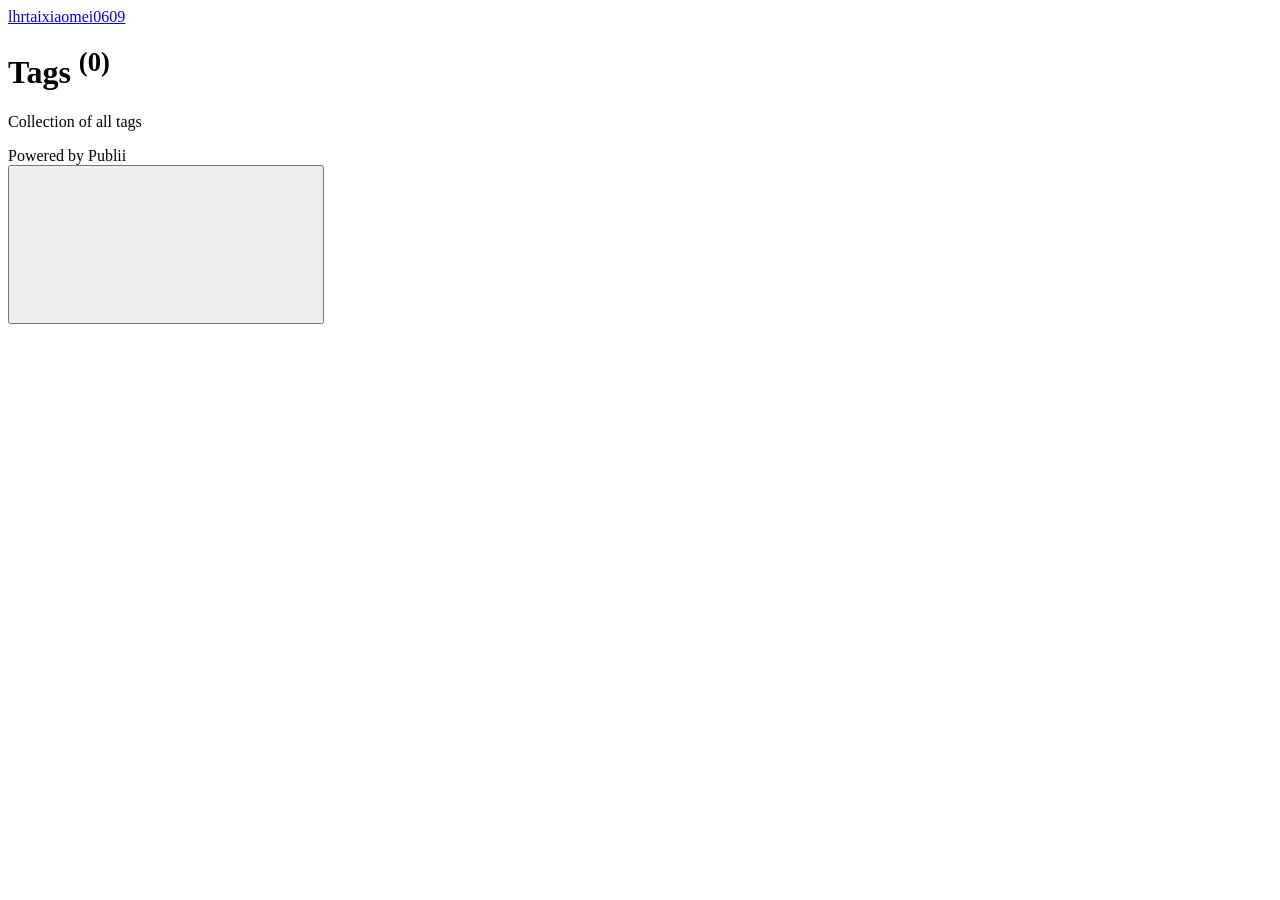
==== tags/index.html @ 8e8ea609 "Publii: update content" ====
<!DOCTYPE html><html lang="en-gb"><head><meta charset="utf-8"><meta http-equiv="X-UA-Compatible" content="IE=edge"><meta name="viewport" content="width=device-width,initial-scale=1"><title>All tags - lhrtaixiaomei0609</title><meta name="robots" content="noindex, follow"><meta name="generator" content="Publii Open-Source CMS for Static Site"><link rel="alternate" type="application/atom+xml" href="https://luhaorantxm0906.dpdns.org/feed.xml" title="lhrtaixiaomei0609 - RSS"><link rel="alternate" type="application/json" href="https://luhaorantxm0906.dpdns.org/feed.json" title="lhrtaixiaomei0609 - JSON"><meta property="og:title" content="lhrtaixiaomei0609"><meta property="og:site_name" content="lhrtaixiaomei0609"><meta property="og:description" content=""><meta property="og:url" content="https://luhaorantxm0906.dpdns.org/tags/"><meta property="og:type" content="website"><link rel="stylesheet" href="https://luhaorantxm0906.dpdns.org/assets/css/style.css?v=f30571cbe2d89a3dfa445f60ae8598c1"><script type="application/ld+json">{"@context":"http://schema.org","@type":"Organization","name":"lhrtaixiaomei0609","url":"https://luhaorantxm0906.dpdns.org/"}</script><noscript><style>img[loading] {
                    opacity: 1;
                }</style></noscript></head><body class="tags-template"><div class="container"><header class="top" id="js-top"><div><a class="logo" href="https://luhaorantxm0906.dpdns.org/">lhrtaixiaomei0609</a></div></header><main class="page page--tags"><div class="hero hero--full"><header class="hero__header"><h1>Tags <sup>(0)</sup></h1><p>Collection of all tags</p></header></div><ul class="l-grid l-grid--0"></ul></main></div><footer class="footer"><div class="footer__wrapper"><div class="footer__copyright">Powered by Publii</div><button onclick="backToTopFunction()" id="backToTop" class="footer__bttop" aria-label="Back to top" title="Back to top"><svg><use xlink:href="https://luhaorantxm0906.dpdns.org/assets/svg/svg-map.svg#toparrow"/></svg></button></div></footer><script>window.publiiThemeMenuConfig = {    
        mobileMenuMode: 'sidebar',
        animationSpeed: 300,
        submenuWidth: 'auto',
        doubleClickTime: 500,
        mobileMenuExpandableSubmenus: true, 
        relatedContainerForOverlayMenuSelector: '.top',
   };</script><script defer="defer" src="https://luhaorantxm0906.dpdns.org/assets/js/scripts.min.js?v=e2bc0e7d7ff60ea78ee920470cf8c8a1"></script><script>var images = document.querySelectorAll('img[loading]');

        for (var i = 0; i < images.length; i++) {
            if (images[i].complete) {
                images[i].classList.add('is-loaded');
            } else {
                images[i].addEventListener('load', function () {
                    this.classList.add('is-loaded');
                }, false);
            }
        }</script></body></html>
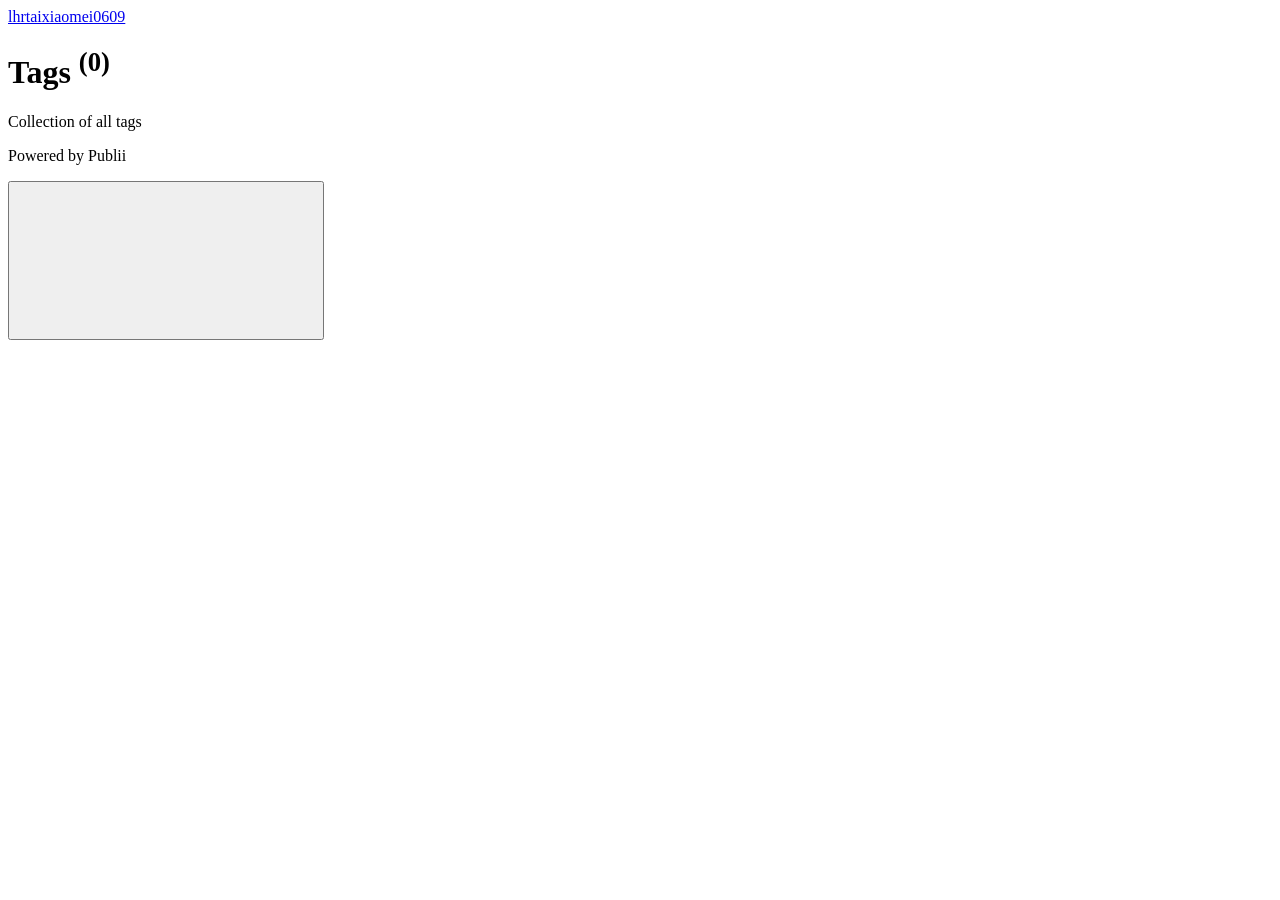
==== commit 270b2f8b: "Publii: update content" ====
--- a/tags/index.html
+++ b/tags/index.html
@@ -1,6 +1,6 @@
-<!DOCTYPE html><html lang="en-gb"><head><meta charset="utf-8"><meta http-equiv="X-UA-Compatible" content="IE=edge"><meta name="viewport" content="width=device-width,initial-scale=1"><title>All tags - lhrtaixiaomei0609</title><meta name="robots" content="noindex, follow"><meta name="generator" content="Publii Open-Source CMS for Static Site"><link rel="alternate" type="application/atom+xml" href="https://luhaorantxm0906.dpdns.org/feed.xml" title="lhrtaixiaomei0609 - RSS"><link rel="alternate" type="application/json" href="https://luhaorantxm0906.dpdns.org/feed.json" title="lhrtaixiaomei0609 - JSON"><meta property="og:title" content="lhrtaixiaomei0609"><meta property="og:site_name" content="lhrtaixiaomei0609"><meta property="og:description" content=""><meta property="og:url" content="https://luhaorantxm0906.dpdns.org/tags/"><meta property="og:type" content="website"><link rel="stylesheet" href="https://luhaorantxm0906.dpdns.org/assets/css/style.css?v=f30571cbe2d89a3dfa445f60ae8598c1"><script type="application/ld+json">{"@context":"http://schema.org","@type":"Organization","name":"lhrtaixiaomei0609","url":"https://luhaorantxm0906.dpdns.org/"}</script><noscript><style>img[loading] {
+<!DOCTYPE html><html lang="en-gb"><head><meta charset="utf-8"><meta http-equiv="X-UA-Compatible" content="IE=edge"><meta name="viewport" content="width=device-width,initial-scale=1"><title>All tags - lhrtaixiaomei0609</title><meta name="robots" content="noindex, follow"><meta name="generator" content="Publii Open-Source CMS for Static Site"><link rel="alternate" type="application/atom+xml" href="https://luhaorantxm0906.dpdns.org/feed.xml" title="lhrtaixiaomei0609 - RSS"><link rel="alternate" type="application/json" href="https://luhaorantxm0906.dpdns.org/feed.json" title="lhrtaixiaomei0609 - JSON"><meta property="og:title" content="lhrtaixiaomei0609"><meta property="og:site_name" content="lhrtaixiaomei0609"><meta property="og:description" content=""><meta property="og:url" content="https://luhaorantxm0906.dpdns.org/tags/"><meta property="og:type" content="website"><link rel="shortcut icon" href="https://luhaorantxm0906.dpdns.org/media/website/06b5e37ecce468861c3c186dc78dcabf.jpg" type="image/png"><link rel="stylesheet" href="https://luhaorantxm0906.dpdns.org/assets/css/style.css?v=f30571cbe2d89a3dfa445f60ae8598c1"><script type="application/ld+json">{"@context":"http://schema.org","@type":"Organization","name":"lhrtaixiaomei0609","url":"https://luhaorantxm0906.dpdns.org/"}</script><noscript><style>img[loading] {
                     opacity: 1;
-                }</style></noscript></head><body class="tags-template"><div class="container"><header class="top" id="js-top"><div><a class="logo" href="https://luhaorantxm0906.dpdns.org/">lhrtaixiaomei0609</a></div></header><main class="page page--tags"><div class="hero hero--full"><header class="hero__header"><h1>Tags <sup>(0)</sup></h1><p>Collection of all tags</p></header></div><ul class="l-grid l-grid--0"></ul></main></div><footer class="footer"><div class="footer__wrapper"><div class="footer__copyright">Powered by Publii</div><button onclick="backToTopFunction()" id="backToTop" class="footer__bttop" aria-label="Back to top" title="Back to top"><svg><use xlink:href="https://luhaorantxm0906.dpdns.org/assets/svg/svg-map.svg#toparrow"/></svg></button></div></footer><script>window.publiiThemeMenuConfig = {    
+                }</style></noscript></head><body class="tags-template"><div class="container"><header class="top" id="js-top"><div><a class="logo" href="https://luhaorantxm0906.dpdns.org/">lhrtaixiaomei0609</a></div></header><main class="page page--tags"><div class="hero hero--full"><header class="hero__header"><h1>Tags <sup>(0)</sup></h1><p>Collection of all tags</p></header></div><ul class="l-grid l-grid--0"></ul></main></div><footer class="footer"><div class="footer__wrapper"><div class="footer__copyright"><p>Powered by Publii</p></div><button onclick="backToTopFunction()" id="backToTop" class="footer__bttop" aria-label="Back to top" title="Back to top"><svg><use xlink:href="https://luhaorantxm0906.dpdns.org/assets/svg/svg-map.svg#toparrow"/></svg></button></div></footer><script>window.publiiThemeMenuConfig = {    
         mobileMenuMode: 'sidebar',
         animationSpeed: 300,
         submenuWidth: 'auto',
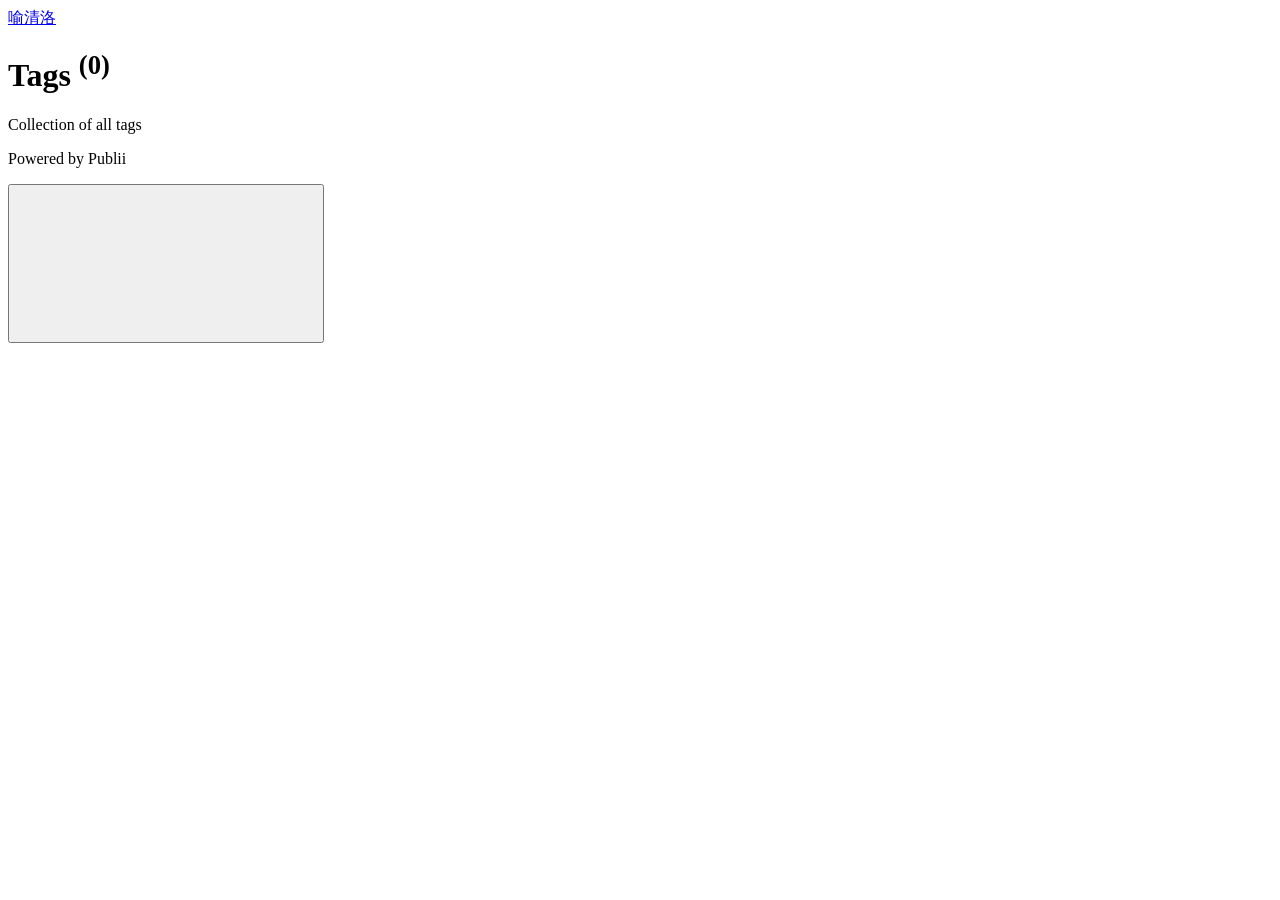
==== commit 7871202e: "Publii: update content" ====
--- a/tags/index.html
+++ b/tags/index.html
@@ -1,6 +1,6 @@
-<!DOCTYPE html><html lang="en-gb"><head><meta charset="utf-8"><meta http-equiv="X-UA-Compatible" content="IE=edge"><meta name="viewport" content="width=device-width,initial-scale=1"><title>All tags - lhrtaixiaomei0609</title><meta name="robots" content="noindex, follow"><meta name="generator" content="Publii Open-Source CMS for Static Site"><link rel="alternate" type="application/atom+xml" href="https://luhaorantxm0906.dpdns.org/feed.xml" title="lhrtaixiaomei0609 - RSS"><link rel="alternate" type="application/json" href="https://luhaorantxm0906.dpdns.org/feed.json" title="lhrtaixiaomei0609 - JSON"><meta property="og:title" content="lhrtaixiaomei0609"><meta property="og:site_name" content="lhrtaixiaomei0609"><meta property="og:description" content=""><meta property="og:url" content="https://luhaorantxm0906.dpdns.org/tags/"><meta property="og:type" content="website"><link rel="shortcut icon" href="https://luhaorantxm0906.dpdns.org/media/website/06b5e37ecce468861c3c186dc78dcabf.jpg" type="image/png"><link rel="stylesheet" href="https://luhaorantxm0906.dpdns.org/assets/css/style.css?v=f30571cbe2d89a3dfa445f60ae8598c1"><script type="application/ld+json">{"@context":"http://schema.org","@type":"Organization","name":"lhrtaixiaomei0609","url":"https://luhaorantxm0906.dpdns.org/"}</script><noscript><style>img[loading] {
+<!DOCTYPE html><html lang="zh-cn"><head><meta charset="utf-8"><meta http-equiv="X-UA-Compatible" content="IE=edge"><meta name="viewport" content="width=device-width,initial-scale=1"><title>All tags - 喻清洛</title><meta name="robots" content="noindex, follow"><meta name="generator" content="Publii Open-Source CMS for Static Site"><link rel="alternate" type="application/atom+xml" href="https://luhaorantxm0906.dpdns.org/feed.xml" title="喻清洛 - RSS"><link rel="alternate" type="application/json" href="https://luhaorantxm0906.dpdns.org/feed.json" title="喻清洛 - JSON"><meta property="og:title" content="喻清洛"><meta property="og:site_name" content="喻清洛"><meta property="og:description" content=""><meta property="og:url" content="https://luhaorantxm0906.dpdns.org/tags/"><meta property="og:type" content="website"><link rel="shortcut icon" href="https://luhaorantxm0906.dpdns.org/media/website/favicon.ico" type="image/x-icon"><link rel="stylesheet" href="https://luhaorantxm0906.dpdns.org/assets/css/style.css?v=f30571cbe2d89a3dfa445f60ae8598c1"><script type="application/ld+json">{"@context":"http://schema.org","@type":"Organization","name":"喻清洛","url":"https://luhaorantxm0906.dpdns.org/"}</script><noscript><style>img[loading] {
                     opacity: 1;
-                }</style></noscript></head><body class="tags-template"><div class="container"><header class="top" id="js-top"><div><a class="logo" href="https://luhaorantxm0906.dpdns.org/">lhrtaixiaomei0609</a></div></header><main class="page page--tags"><div class="hero hero--full"><header class="hero__header"><h1>Tags <sup>(0)</sup></h1><p>Collection of all tags</p></header></div><ul class="l-grid l-grid--0"></ul></main></div><footer class="footer"><div class="footer__wrapper"><div class="footer__copyright"><p>Powered by Publii</p></div><button onclick="backToTopFunction()" id="backToTop" class="footer__bttop" aria-label="Back to top" title="Back to top"><svg><use xlink:href="https://luhaorantxm0906.dpdns.org/assets/svg/svg-map.svg#toparrow"/></svg></button></div></footer><script>window.publiiThemeMenuConfig = {    
+                }</style></noscript></head><body class="tags-template"><div class="container"><header class="top" id="js-top"><div><a class="logo" href="https://luhaorantxm0906.dpdns.org/">喻清洛</a></div></header><main class="page page--tags"><div class="hero hero--full"><header class="hero__header"><h1>Tags <sup>(0)</sup></h1><p>Collection of all tags</p></header></div><ul class="l-grid l-grid--0"></ul></main></div><footer class="footer"><div class="footer__wrapper"><div class="footer__copyright"><p>Powered by Publii</p></div><button onclick="backToTopFunction()" id="backToTop" class="footer__bttop" aria-label="Back to top" title="Back to top"><svg><use xlink:href="https://luhaorantxm0906.dpdns.org/assets/svg/svg-map.svg#toparrow"/></svg></button></div></footer><script>window.publiiThemeMenuConfig = {    
         mobileMenuMode: 'sidebar',
         animationSpeed: 300,
         submenuWidth: 'auto',
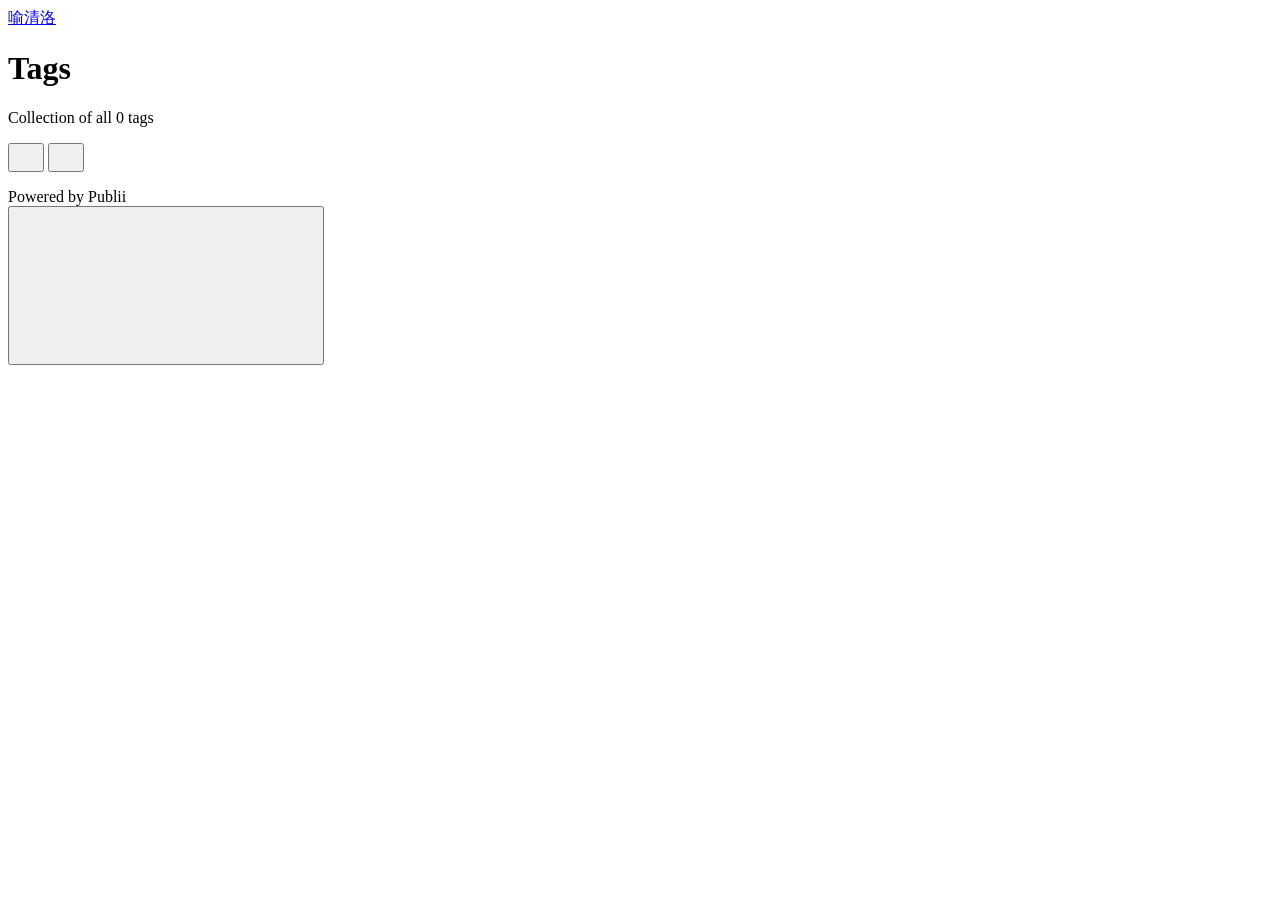
==== commit 8eef0a24: "Publii: update content" ====
--- a/tags/index.html
+++ b/tags/index.html
@@ -1,20 +1,17 @@
-<!DOCTYPE html><html lang="zh-cn"><head><meta charset="utf-8"><meta http-equiv="X-UA-Compatible" content="IE=edge"><meta name="viewport" content="width=device-width,initial-scale=1"><title>All tags - 喻清洛</title><meta name="robots" content="noindex, follow"><meta name="generator" content="Publii Open-Source CMS for Static Site"><link rel="alternate" type="application/atom+xml" href="https://luhaorantxm0906.dpdns.org/feed.xml" title="喻清洛 - RSS"><link rel="alternate" type="application/json" href="https://luhaorantxm0906.dpdns.org/feed.json" title="喻清洛 - JSON"><meta property="og:title" content="喻清洛"><meta property="og:site_name" content="喻清洛"><meta property="og:description" content=""><meta property="og:url" content="https://luhaorantxm0906.dpdns.org/tags/"><meta property="og:type" content="website"><link rel="shortcut icon" href="https://luhaorantxm0906.dpdns.org/media/website/favicon.ico" type="image/x-icon"><link rel="stylesheet" href="https://luhaorantxm0906.dpdns.org/assets/css/style.css?v=f30571cbe2d89a3dfa445f60ae8598c1"><script type="application/ld+json">{"@context":"http://schema.org","@type":"Organization","name":"喻清洛","url":"https://luhaorantxm0906.dpdns.org/"}</script><noscript><style>img[loading] {
+<!DOCTYPE html><html lang="zh-cn"><head><meta charset="utf-8"><meta http-equiv="X-UA-Compatible" content="IE=edge"><meta name="viewport" content="width=device-width,initial-scale=1"><title>All tags - 喻清洛</title><meta name="robots" content="noindex, follow"><meta name="generator" content="Publii Open-Source CMS for Static Site"><link rel="alternate" type="application/atom+xml" href="https://luhaorantxm0906.dpdns.org/feed.xml" title="喻清洛 - RSS"><link rel="alternate" type="application/json" href="https://luhaorantxm0906.dpdns.org/feed.json" title="喻清洛 - JSON"><meta property="og:title" content="喻清洛"><meta property="og:site_name" content="喻清洛"><meta property="og:description" content=""><meta property="og:url" content="https://luhaorantxm0906.dpdns.org/tags/"><meta property="og:type" content="website"><link rel="stylesheet" href="https://luhaorantxm0906.dpdns.org/assets/css/style.css?v=9763c2127e3ff107113b48061787f784"><script type="application/ld+json">{"@context":"http://schema.org","@type":"Organization","name":"喻清洛","url":"https://luhaorantxm0906.dpdns.org/"}</script><noscript><style>img[loading] {
                     opacity: 1;
-                }</style></noscript></head><body class="tags-template"><div class="container"><header class="top" id="js-top"><div><a class="logo" href="https://luhaorantxm0906.dpdns.org/">喻清洛</a></div></header><main class="page page--tags"><div class="hero hero--full"><header class="hero__header"><h1>Tags <sup>(0)</sup></h1><p>Collection of all tags</p></header></div><ul class="l-grid l-grid--0"></ul></main></div><footer class="footer"><div class="footer__wrapper"><div class="footer__copyright"><p>Powered by Publii</p></div><button onclick="backToTopFunction()" id="backToTop" class="footer__bttop" aria-label="Back to top" title="Back to top"><svg><use xlink:href="https://luhaorantxm0906.dpdns.org/assets/svg/svg-map.svg#toparrow"/></svg></button></div></footer><script>window.publiiThemeMenuConfig = {    
-        mobileMenuMode: 'sidebar',
-        animationSpeed: 300,
-        submenuWidth: 'auto',
-        doubleClickTime: 500,
-        mobileMenuExpandableSubmenus: true, 
-        relatedContainerForOverlayMenuSelector: '.top',
-   };</script><script defer="defer" src="https://luhaorantxm0906.dpdns.org/assets/js/scripts.min.js?v=e2bc0e7d7ff60ea78ee920470cf8c8a1"></script><script>var images = document.querySelectorAll('img[loading]');
-
-        for (var i = 0; i < images.length; i++) {
+                }</style></noscript></head><body class="tags-template lines"><div class="container lines lines--right"><header class="header"><a href="https://luhaorantxm0906.dpdns.org/" class="logo">喻清洛</a></header><main class="main page page--tags"><div class="hero"><h1>Tags</h1><p>Collection of all 0 tags</p></div><div class="main__content"><div class="l-options nomobile"><div class="l-options__item switchers"><button class="switchers__item is-active"><svg width="20" height="20" fill="currentColor"><use xlink:href="https://luhaorantxm0906.dpdns.org/assets/svg/svg-map.svg#switcher-grid"/></svg></button> <button class="switchers__item"><svg width="20" height="20" fill="currentColor"><use xlink:href="https://luhaorantxm0906.dpdns.org/assets/svg/svg-map.svg#switcher-rows"/></svg></button></div></div><ul class="l-grid l-grid--2"></ul></div></main><footer class="footer"><div class="footer__left"><div class="footer__copy">Powered by Publii</div></div><button onclick="backToTopFunction()" id="backToTop" class="footer__bttop" aria-label="Back to top" title="Back to top"><svg><use xlink:href="https://luhaorantxm0906.dpdns.org/assets/svg/svg-map.svg#toparrow"/></svg></button></footer></div><script>window.publiiThemeMenuConfig = { mobileMenuMode: 'sidebar', animationSpeed: 300, submenuWidth: 'auto', doubleClickTime: 500, mobileMenuExpandableSubmenus: true, relatedContainerForOverlayMenuSelector: '.navbar', };</script><script defer="defer" src="https://luhaorantxm0906.dpdns.org/assets/js/scripts.min.js?v=628f9b14187b480516b6c7f8be1e7585"></script><script>function publiiDetectLoadedImages () {
+         var images = document.querySelectorAll('img[loading]:not(.is-loaded)');
+         for (var i = 0; i < images.length; i++) {
             if (images[i].complete) {
-                images[i].classList.add('is-loaded');
+               images[i].classList.add('is-loaded');
+               images[i].parentNode.classList.remove('is-img-loading');
             } else {
-                images[i].addEventListener('load', function () {
-                    this.classList.add('is-loaded');
-                }, false);
+               images[i].addEventListener('load', function () {
+                  this.classList.add('is-loaded');
+                  this.parentNode.classList.remove('is-img-loading');
+               }, false);
             }
-        }</script></body></html>+         }
+      }
+      publiiDetectLoadedImages();</script></body></html>
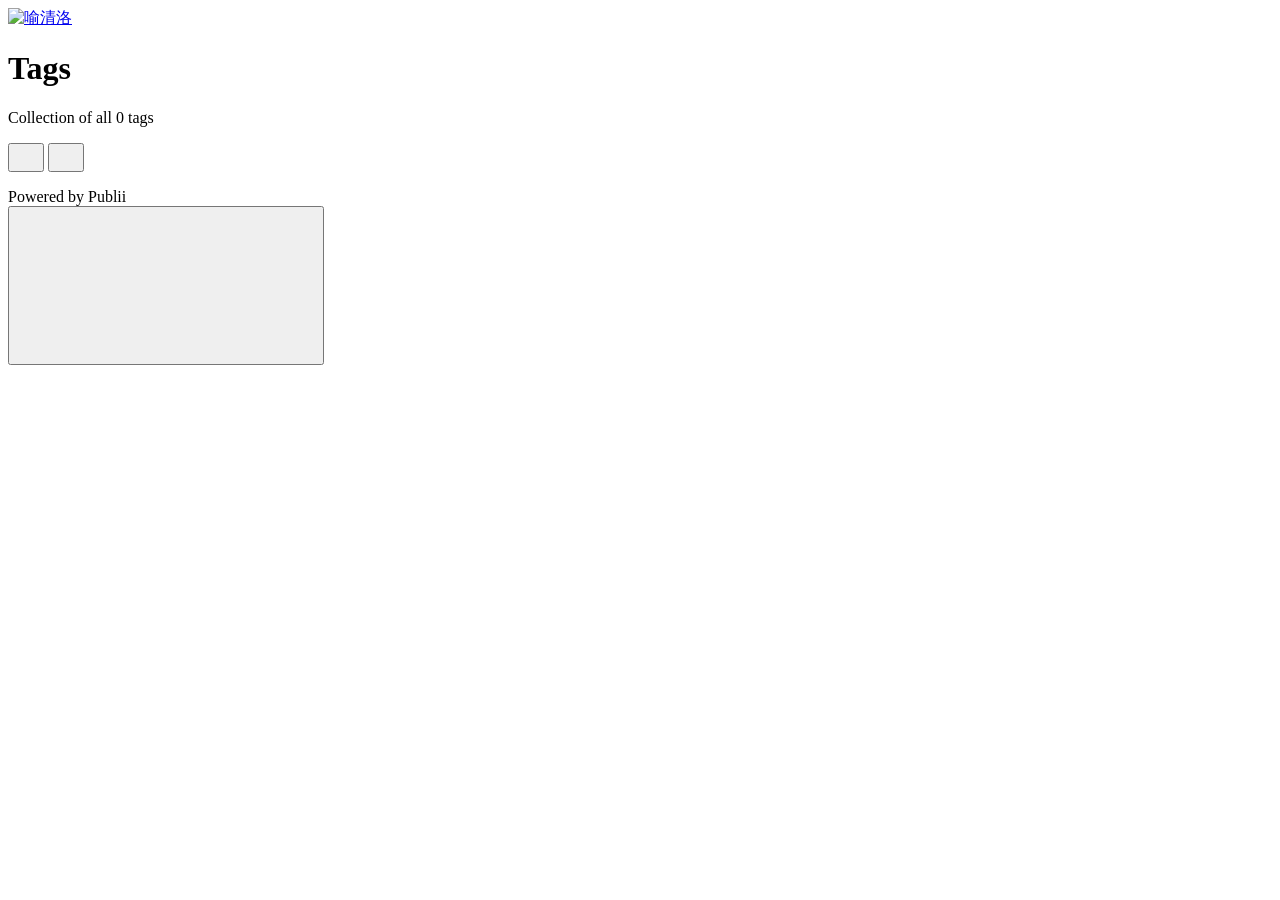
==== commit 965e8b1f: "Publii: update content" ====
--- a/tags/index.html
+++ b/tags/index.html
@@ -1,6 +1,6 @@
-<!DOCTYPE html><html lang="zh-cn"><head><meta charset="utf-8"><meta http-equiv="X-UA-Compatible" content="IE=edge"><meta name="viewport" content="width=device-width,initial-scale=1"><title>All tags - 喻清洛</title><meta name="robots" content="noindex, follow"><meta name="generator" content="Publii Open-Source CMS for Static Site"><link rel="alternate" type="application/atom+xml" href="https://luhaorantxm0906.dpdns.org/feed.xml" title="喻清洛 - RSS"><link rel="alternate" type="application/json" href="https://luhaorantxm0906.dpdns.org/feed.json" title="喻清洛 - JSON"><meta property="og:title" content="喻清洛"><meta property="og:site_name" content="喻清洛"><meta property="og:description" content=""><meta property="og:url" content="https://luhaorantxm0906.dpdns.org/tags/"><meta property="og:type" content="website"><link rel="stylesheet" href="https://luhaorantxm0906.dpdns.org/assets/css/style.css?v=9763c2127e3ff107113b48061787f784"><script type="application/ld+json">{"@context":"http://schema.org","@type":"Organization","name":"喻清洛","url":"https://luhaorantxm0906.dpdns.org/"}</script><noscript><style>img[loading] {
+<!DOCTYPE html><html lang="zh-cn"><head><meta charset="utf-8"><meta http-equiv="X-UA-Compatible" content="IE=edge"><meta name="viewport" content="width=device-width,initial-scale=1"><title>All tags - 喻清洛</title><meta name="robots" content="noindex, follow"><meta name="generator" content="Publii Open-Source CMS for Static Site"><link rel="alternate" type="application/atom+xml" href="https://luhaorantxm0906.dpdns.org/feed.xml" title="喻清洛 - RSS"><link rel="alternate" type="application/json" href="https://luhaorantxm0906.dpdns.org/feed.json" title="喻清洛 - JSON"><meta property="og:title" content="喻清洛"><meta property="og:image" content="https://luhaorantxm0906.dpdns.org/media/website/06b5e37ecce468861c3c186dc78dcabf.jpg"><meta property="og:image:width" content="1920"><meta property="og:image:height" content="1440"><meta property="og:site_name" content="喻清洛"><meta property="og:description" content=""><meta property="og:url" content="https://luhaorantxm0906.dpdns.org/tags/"><meta property="og:type" content="website"><link rel="stylesheet" href="https://luhaorantxm0906.dpdns.org/assets/css/style.css?v=67e4a680595127133830972f100869b6"><script type="application/ld+json">{"@context":"http://schema.org","@type":"Organization","name":"喻清洛","logo":"https://luhaorantxm0906.dpdns.org/media/website/06b5e37ecce468861c3c186dc78dcabf.jpg","url":"https://luhaorantxm0906.dpdns.org/"}</script><noscript><style>img[loading] {
                     opacity: 1;
-                }</style></noscript></head><body class="tags-template lines"><div class="container lines lines--right"><header class="header"><a href="https://luhaorantxm0906.dpdns.org/" class="logo">喻清洛</a></header><main class="main page page--tags"><div class="hero"><h1>Tags</h1><p>Collection of all 0 tags</p></div><div class="main__content"><div class="l-options nomobile"><div class="l-options__item switchers"><button class="switchers__item is-active"><svg width="20" height="20" fill="currentColor"><use xlink:href="https://luhaorantxm0906.dpdns.org/assets/svg/svg-map.svg#switcher-grid"/></svg></button> <button class="switchers__item"><svg width="20" height="20" fill="currentColor"><use xlink:href="https://luhaorantxm0906.dpdns.org/assets/svg/svg-map.svg#switcher-rows"/></svg></button></div></div><ul class="l-grid l-grid--2"></ul></div></main><footer class="footer"><div class="footer__left"><div class="footer__copy">Powered by Publii</div></div><button onclick="backToTopFunction()" id="backToTop" class="footer__bttop" aria-label="Back to top" title="Back to top"><svg><use xlink:href="https://luhaorantxm0906.dpdns.org/assets/svg/svg-map.svg#toparrow"/></svg></button></footer></div><script>window.publiiThemeMenuConfig = { mobileMenuMode: 'sidebar', animationSpeed: 300, submenuWidth: 'auto', doubleClickTime: 500, mobileMenuExpandableSubmenus: true, relatedContainerForOverlayMenuSelector: '.navbar', };</script><script defer="defer" src="https://luhaorantxm0906.dpdns.org/assets/js/scripts.min.js?v=628f9b14187b480516b6c7f8be1e7585"></script><script>function publiiDetectLoadedImages () {
+                }</style></noscript></head><body class="tags-template lines"><div class="container lines lines--right"><header class="header"><a href="https://luhaorantxm0906.dpdns.org/" class="logo"><img src="https://luhaorantxm0906.dpdns.org/media/website/06b5e37ecce468861c3c186dc78dcabf.jpg" alt="喻清洛" width="1920" height="1440"></a></header><main class="main page page--tags"><div class="hero"><h1>Tags</h1><p>Collection of all 0 tags</p></div><div class="main__content"><div class="l-options nomobile"><div class="l-options__item switchers"><button class="switchers__item is-active"><svg width="20" height="20" fill="currentColor"><use xlink:href="https://luhaorantxm0906.dpdns.org/assets/svg/svg-map.svg#switcher-grid"/></svg></button> <button class="switchers__item"><svg width="20" height="20" fill="currentColor"><use xlink:href="https://luhaorantxm0906.dpdns.org/assets/svg/svg-map.svg#switcher-rows"/></svg></button></div></div><ul class="l-grid l-grid--2"></ul></div></main><footer class="footer"><div class="footer__left"><div class="footer__copy">Powered by Publii</div></div><button onclick="backToTopFunction()" id="backToTop" class="footer__bttop" aria-label="Back to top" title="Back to top"><svg><use xlink:href="https://luhaorantxm0906.dpdns.org/assets/svg/svg-map.svg#toparrow"/></svg></button></footer></div><script>window.publiiThemeMenuConfig = { mobileMenuMode: 'sidebar', animationSpeed: 300, submenuWidth: 'auto', doubleClickTime: 500, mobileMenuExpandableSubmenus: true, relatedContainerForOverlayMenuSelector: '.navbar', };</script><script defer="defer" src="https://luhaorantxm0906.dpdns.org/assets/js/scripts.min.js?v=628f9b14187b480516b6c7f8be1e7585"></script><script>function publiiDetectLoadedImages () {
          var images = document.querySelectorAll('img[loading]:not(.is-loaded)');
          for (var i = 0; i < images.length; i++) {
             if (images[i].complete) {
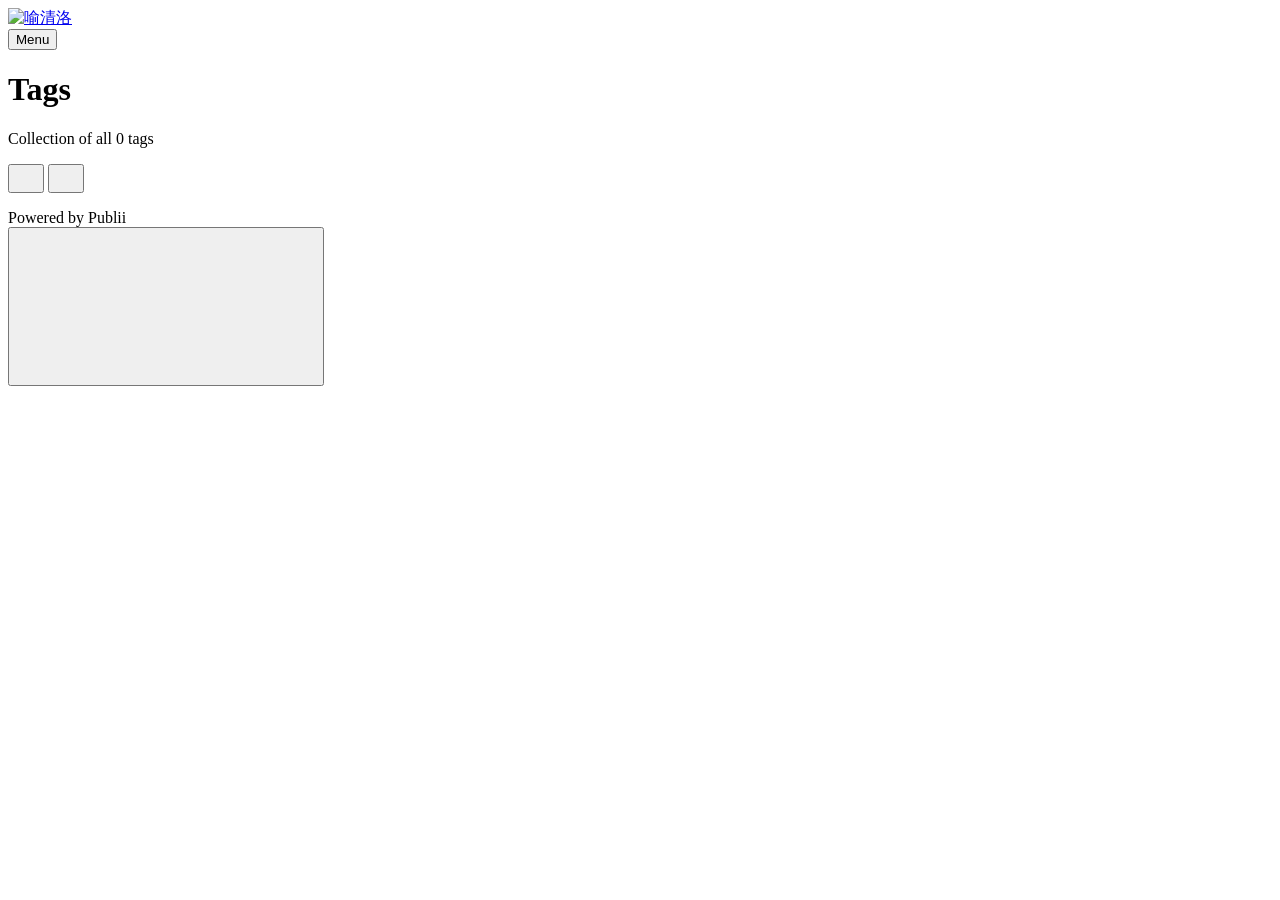
==== commit 34c14c64: "Publii: update content" ====
--- a/tags/index.html
+++ b/tags/index.html
@@ -1,6 +1,6 @@
 <!DOCTYPE html><html lang="zh-cn"><head><meta charset="utf-8"><meta http-equiv="X-UA-Compatible" content="IE=edge"><meta name="viewport" content="width=device-width,initial-scale=1"><title>All tags - 喻清洛</title><meta name="robots" content="noindex, follow"><meta name="generator" content="Publii Open-Source CMS for Static Site"><link rel="alternate" type="application/atom+xml" href="https://luhaorantxm0906.dpdns.org/feed.xml" title="喻清洛 - RSS"><link rel="alternate" type="application/json" href="https://luhaorantxm0906.dpdns.org/feed.json" title="喻清洛 - JSON"><meta property="og:title" content="喻清洛"><meta property="og:image" content="https://luhaorantxm0906.dpdns.org/media/website/06b5e37ecce468861c3c186dc78dcabf.jpg"><meta property="og:image:width" content="1920"><meta property="og:image:height" content="1440"><meta property="og:site_name" content="喻清洛"><meta property="og:description" content=""><meta property="og:url" content="https://luhaorantxm0906.dpdns.org/tags/"><meta property="og:type" content="website"><link rel="stylesheet" href="https://luhaorantxm0906.dpdns.org/assets/css/style.css?v=67e4a680595127133830972f100869b6"><script type="application/ld+json">{"@context":"http://schema.org","@type":"Organization","name":"喻清洛","logo":"https://luhaorantxm0906.dpdns.org/media/website/06b5e37ecce468861c3c186dc78dcabf.jpg","url":"https://luhaorantxm0906.dpdns.org/"}</script><noscript><style>img[loading] {
                     opacity: 1;
-                }</style></noscript></head><body class="tags-template lines"><div class="container lines lines--right"><header class="header"><a href="https://luhaorantxm0906.dpdns.org/" class="logo"><img src="https://luhaorantxm0906.dpdns.org/media/website/06b5e37ecce468861c3c186dc78dcabf.jpg" alt="喻清洛" width="1920" height="1440"></a></header><main class="main page page--tags"><div class="hero"><h1>Tags</h1><p>Collection of all 0 tags</p></div><div class="main__content"><div class="l-options nomobile"><div class="l-options__item switchers"><button class="switchers__item is-active"><svg width="20" height="20" fill="currentColor"><use xlink:href="https://luhaorantxm0906.dpdns.org/assets/svg/svg-map.svg#switcher-grid"/></svg></button> <button class="switchers__item"><svg width="20" height="20" fill="currentColor"><use xlink:href="https://luhaorantxm0906.dpdns.org/assets/svg/svg-map.svg#switcher-rows"/></svg></button></div></div><ul class="l-grid l-grid--2"></ul></div></main><footer class="footer"><div class="footer__left"><div class="footer__copy">Powered by Publii</div></div><button onclick="backToTopFunction()" id="backToTop" class="footer__bttop" aria-label="Back to top" title="Back to top"><svg><use xlink:href="https://luhaorantxm0906.dpdns.org/assets/svg/svg-map.svg#toparrow"/></svg></button></footer></div><script>window.publiiThemeMenuConfig = { mobileMenuMode: 'sidebar', animationSpeed: 300, submenuWidth: 'auto', doubleClickTime: 500, mobileMenuExpandableSubmenus: true, relatedContainerForOverlayMenuSelector: '.navbar', };</script><script defer="defer" src="https://luhaorantxm0906.dpdns.org/assets/js/scripts.min.js?v=628f9b14187b480516b6c7f8be1e7585"></script><script>function publiiDetectLoadedImages () {
+                }</style></noscript></head><body class="tags-template lines"><div class="container lines lines--right"><header class="header"><a href="https://luhaorantxm0906.dpdns.org/" class="logo"><img src="https://luhaorantxm0906.dpdns.org/media/website/06b5e37ecce468861c3c186dc78dcabf.jpg" alt="喻清洛" width="1920" height="1440"></a><nav class="navbar js-navbar"><button class="navbar__toggle js-toggle" aria-label="Menu">Menu</button><ul class="navbar__menu"></ul></nav></header><main class="main page page--tags"><div class="hero"><h1>Tags</h1><p>Collection of all 0 tags</p></div><div class="main__content"><div class="l-options nomobile"><div class="l-options__item switchers"><button class="switchers__item is-active"><svg width="20" height="20" fill="currentColor"><use xlink:href="https://luhaorantxm0906.dpdns.org/assets/svg/svg-map.svg#switcher-grid"/></svg></button> <button class="switchers__item"><svg width="20" height="20" fill="currentColor"><use xlink:href="https://luhaorantxm0906.dpdns.org/assets/svg/svg-map.svg#switcher-rows"/></svg></button></div></div><ul class="l-grid l-grid--2"></ul></div></main><footer class="footer"><div class="footer__left"><ul class="footer__nav"></ul><div class="footer__copy">Powered by Publii</div></div><button onclick="backToTopFunction()" id="backToTop" class="footer__bttop" aria-label="Back to top" title="Back to top"><svg><use xlink:href="https://luhaorantxm0906.dpdns.org/assets/svg/svg-map.svg#toparrow"/></svg></button></footer></div><script>window.publiiThemeMenuConfig = { mobileMenuMode: 'sidebar', animationSpeed: 300, submenuWidth: 'auto', doubleClickTime: 500, mobileMenuExpandableSubmenus: true, relatedContainerForOverlayMenuSelector: '.navbar', };</script><script defer="defer" src="https://luhaorantxm0906.dpdns.org/assets/js/scripts.min.js?v=628f9b14187b480516b6c7f8be1e7585"></script><script>function publiiDetectLoadedImages () {
          var images = document.querySelectorAll('img[loading]:not(.is-loaded)');
          for (var i = 0; i < images.length; i++) {
             if (images[i].complete) {
